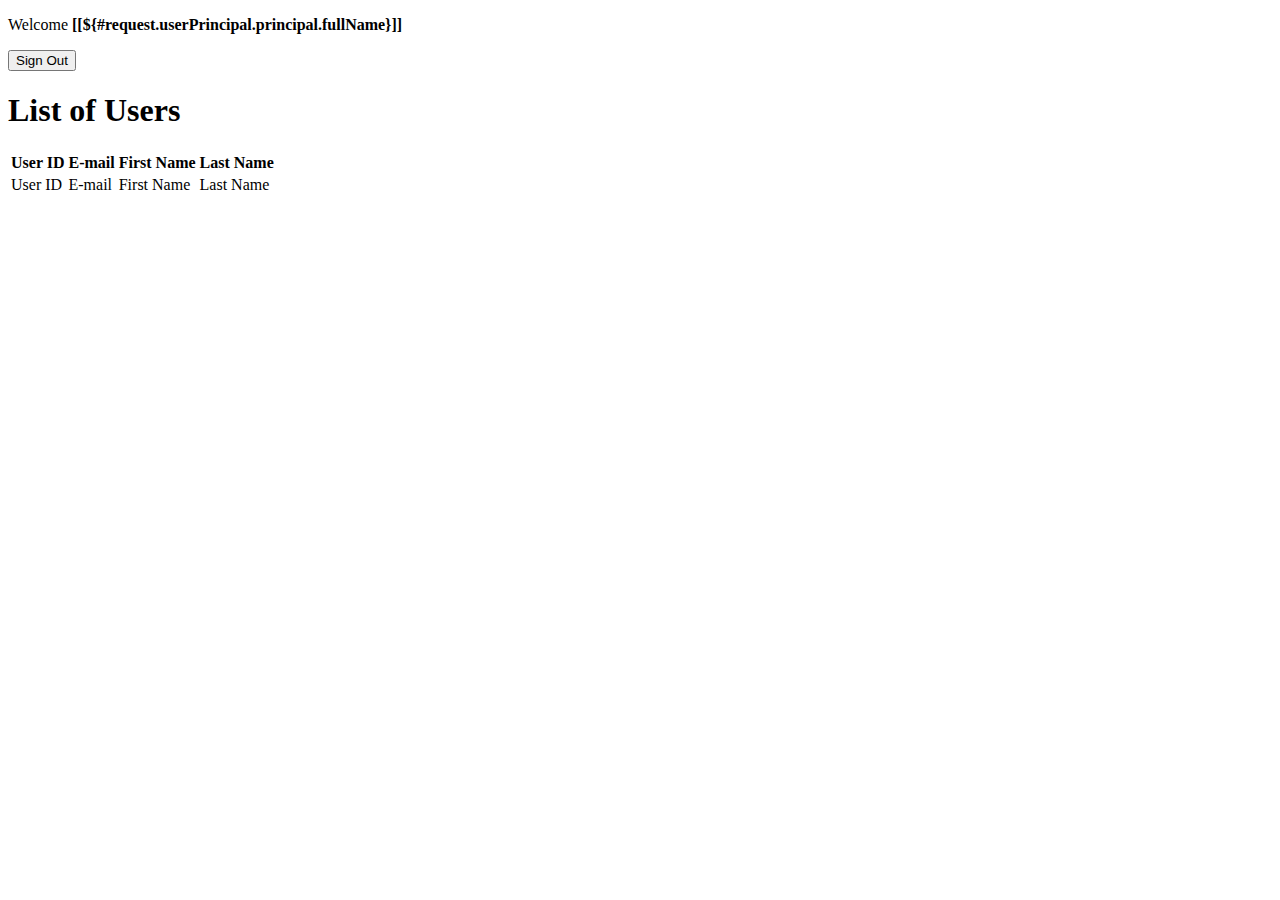
==== src/main/resources/templates/users.html @ bfd015c0 "Merge pull request #1 from Hoang-it/develop" ====
<!DOCTYPE html>
<html xmlns:th="http://www.thymeleaf.org">
<head>
    <meta charset="ISO-8859-1">
    <title>List Users</title>
    <link rel="stylesheet" type="text/css" href="/webjars/bootstrap/css/bootstrap.min.css" />
    <script type="text/javascript" src="/webjars/jquery/jquery.min.js"></script>
    <script type="text/javascript" src="/webjars/bootstrap/js/bootstrap.min.js"></script>
</head>
<body>
<div class="container text-center">
    <div>
        <form th:action="@{/logout}" method="post">
            <p>
                Welcome <b>[[${#request.userPrincipal.principal.fullName}]]</b>
            </p>
            <input type="submit" value="Sign Out" />
        </form>
    </div>
    <div>
        <h1>List of Users</h1>
    </div>

    <div>
        <table class="table table-striped table-bordered">
            <thead class="thead-dark">
            <tr>
                <th>User ID</th>
                <th>E-mail</th>
                <th>First Name</th>
                <th>Last Name</th>
            </tr>
            </thead>
            <tbody>
            <tr th:each="user: ${listUsers}">
                <td th:text="${user.id}">User ID</td>
                <td th:text="${user.email}">E-mail</td>
                <td th:text="${user.firstName}">First Name</td>
                <td th:text="${user.lastName}">Last Name</td>
            </tr>
            </tbody>
        </table>
    </div>
</div>
</body>
</html>
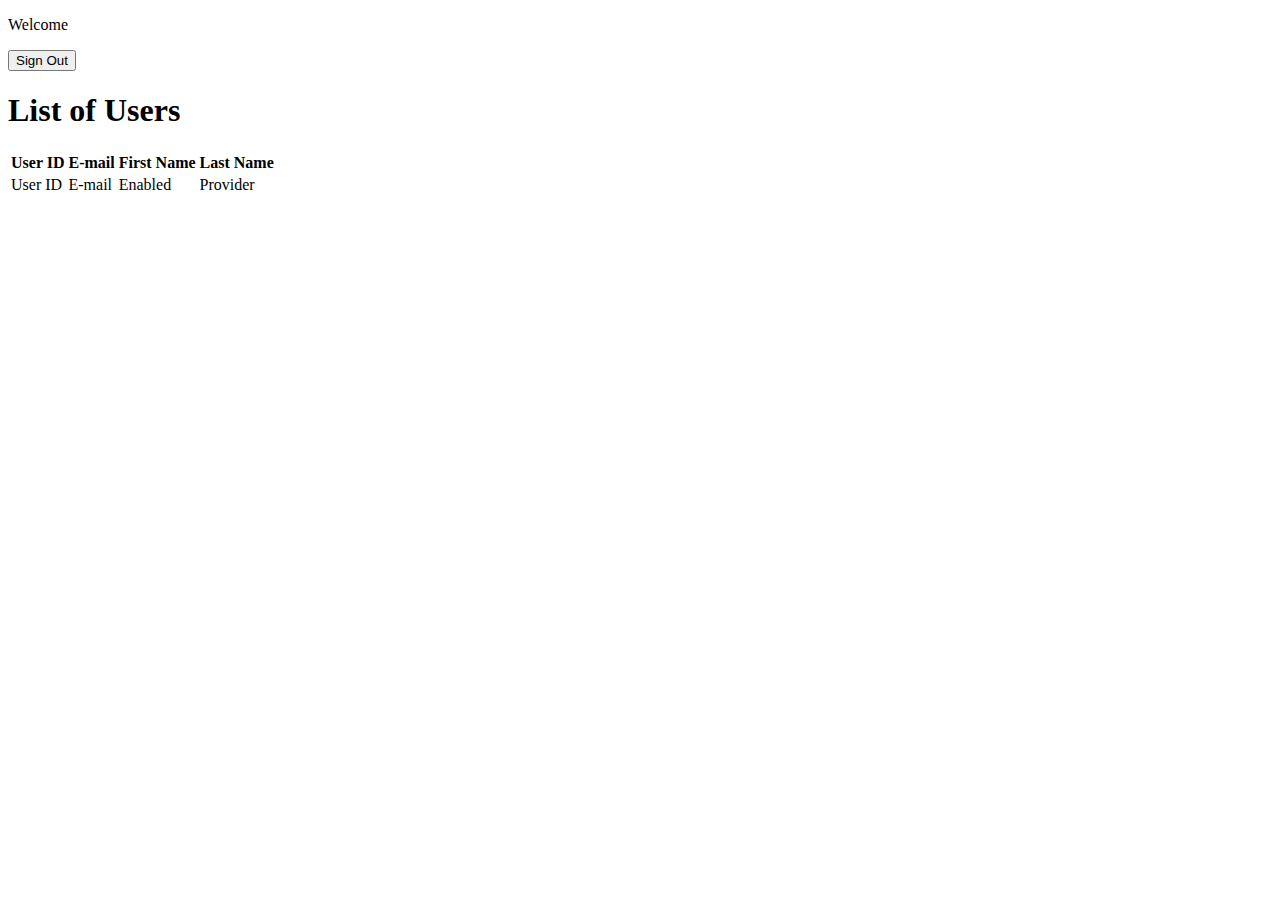
==== commit 3189fd4e: "[SPRINT 1] Add user page, upload avatar. Add plugin lombok, modelmap. Modify user database" ====
--- a/src/main/resources/templates/users.html
+++ b/src/main/resources/templates/users.html
@@ -12,7 +12,7 @@
     <div>
         <form th:action="@{/logout}" method="post">
             <p>
-                Welcome <b>[[${#request.userPrincipal.principal.fullName}]]</b>
+                Welcome <b th:text="${user.getUsername()}"></b>
             </p>
             <input type="submit" value="Sign Out" />
         </form>
@@ -35,8 +35,8 @@
             <tr th:each="user: ${listUsers}">
                 <td th:text="${user.id}">User ID</td>
                 <td th:text="${user.email}">E-mail</td>
-                <td th:text="${user.firstName}">First Name</td>
-                <td th:text="${user.lastName}">Last Name</td>
+                <td th:text="${user.enabled}">Enabled</td>
+                <td th:text="${user.provider}">Provider</td>
             </tr>
             </tbody>
         </table>
